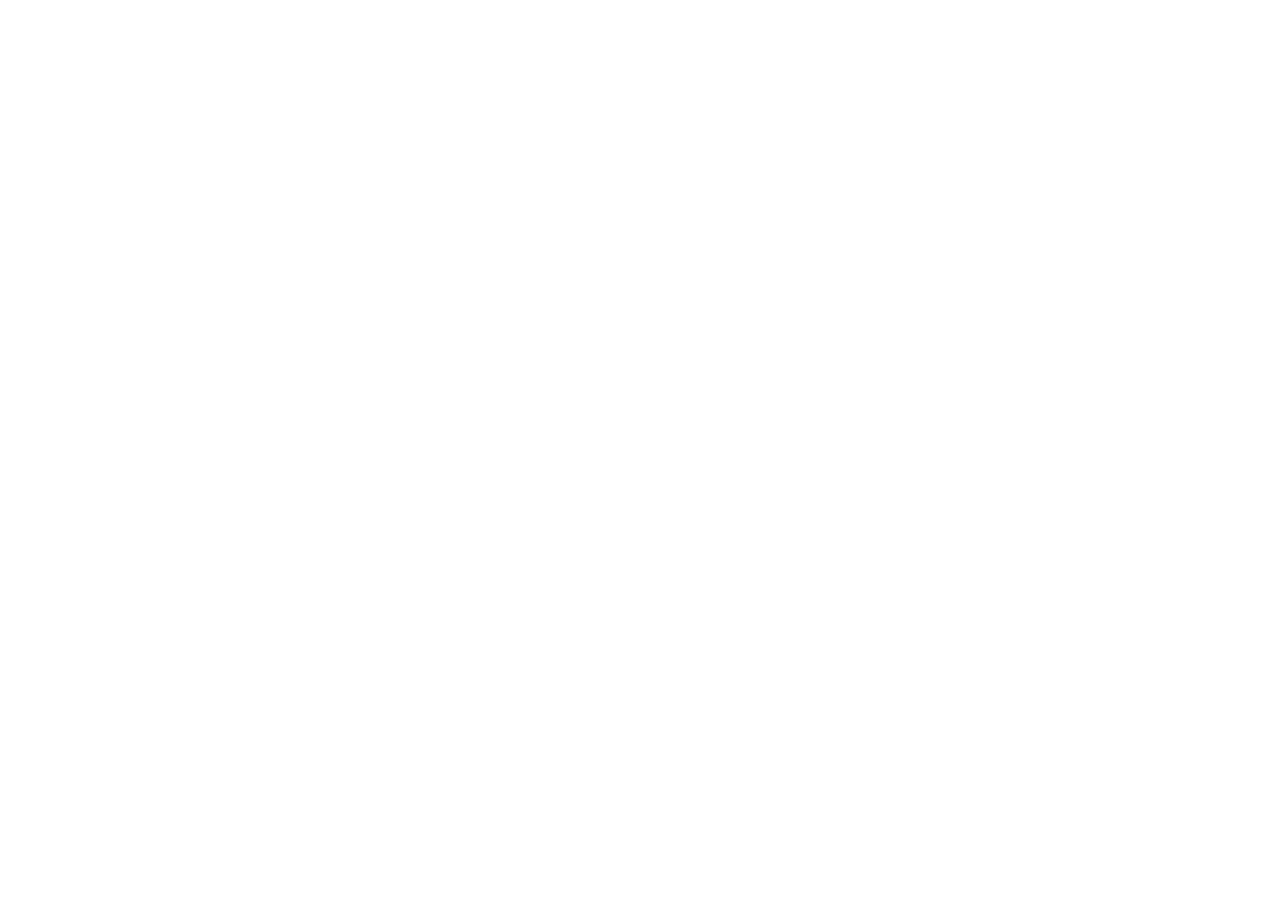
==== index.html @ c2ccfd45 "Rename index (1).html to index.html" ====
<!DOCTYPE html>
<html lang="en" >
<head>
  <meta charset="UTF-8">
    <meta name="viewport" content="width=device-width, initial-scale=1.0">
  <title>Ulanv tahun Adel ke-18</title>
  <link rel="stylesheet" href="style.css">

</head>
<body>
<!-- partial:index.partial.html -->
<!--  
 
  CSS Blossoming Flowers at Magical Night.
  I've taken some inspiration by Yup Nguyen's Artwork: https://dribbble.com/shots/11096994-Virtual-Garden.
  Made with Pure CSS & ♥
-->
<!--flower-->
<bodyclass="not-loaded">
  <div class="night"></div>
  <div class="flowers">
    <div class="flower flower--1">
      <div class="flower__leafs flower__leafs--1">
        <div class="flower__leaf flower__leaf--1"></div>
        <div class="flower__leaf flower__leaf--2"></div>
        <div class="flower__leaf flower__leaf--3"></div>
        <div class="flower__leaf flower__leaf--4"></div>
        <div class="flower__white-circle"></div>

        <div class="flower__light flower__light--1"></div>
        <div class="flower__light flower__light--2"></div>
        <div class="flower__light flower__light--3"></div>
        <div class="flower__light flower__light--4"></div>
        <div class="flower__light flower__light--5"></div>
        <div class="flower__light flower__light--6"></div>
        <div class="flower__light flower__light--7"></div>
        <div class="flower__light flower__light--8"></div>

      </div>
      <div class="flower__line">
        <div class="flower__line__leaf flower__line__leaf--1"></div>
        <div class="flower__line__leaf flower__line__leaf--2"></div>
        <div class="flower__line__leaf flower__line__leaf--3"></div>
        <div class="flower__line__leaf flower__line__leaf--4"></div>
        <div class="flower__line__leaf flower__line__leaf--5"></div>
        <div class="flower__line__leaf flower__line__leaf--6"></div>
      </div>
    </div>

    <div class="flower flower--2">
      <div class="flower__leafs flower__leafs--2">
        <div class="flower__leaf flower__leaf--1"></div>
        <div class="flower__leaf flower__leaf--2"></div>
        <div class="flower__leaf flower__leaf--3"></div>
        <div class="flower__leaf flower__leaf--4"></div>
        <div class="flower__white-circle"></div>

        <div class="flower__light flower__light--1"></div>
        <div class="flower__light flower__light--2"></div>
        <div class="flower__light flower__light--3"></div>
        <div class="flower__light flower__light--4"></div>
        <div class="flower__light flower__light--5"></div>
        <div class="flower__light flower__light--6"></div>
        <div class="flower__light flower__light--7"></div>
        <div class="flower__light flower__light--8"></div>

      </div>
      <div class="flower__line">
        <div class="flower__line__leaf flower__line__leaf--1"></div>
        <div class="flower__line__leaf flower__line__leaf--2"></div>
        <div class="flower__line__leaf flower__line__leaf--3"></div>
        <div class="flower__line__leaf flower__line__leaf--4"></div>
      </div>
    </div>

    <div class="flower flower--3">
      <div class="flower__leafs flower__leafs--3">
        <div class="flower__leaf flower__leaf--1"></div>
        <div class="flower__leaf flower__leaf--2"></div>
        <div class="flower__leaf flower__leaf--3"></div>
        <div class="flower__leaf flower__leaf--4"></div>
        <div class="flower__white-circle"></div>

        <div class="flower__light flower__light--1"></div>
        <div class="flower__light flower__light--2"></div>
        <div class="flower__light flower__light--3"></div>
        <div class="flower__light flower__light--4"></div>
        <div class="flower__light flower__light--5"></div>
        <div class="flower__light flower__light--6"></div>
        <div class="flower__light flower__light--7"></div>
        <div class="flower__light flower__light--8"></div>

      </div>
      <div class="flower__line">
        <div class="flower__line__leaf flower__line__leaf--1"></div>
        <div class="flower__line__leaf flower__line__leaf--2"></div>
        <div class="flower__line__leaf flower__line__leaf--3"></div>
        <div class="flower__line__leaf flower__line__leaf--4"></div>
      </div>
    </div>

    <div class="grow-ans" style="--d:1.2s">
      <div class="flower__g-long">
        <div class="flower__g-long__top"></div>
        <div class="flower__g-long__bottom"></div>
      </div>
    </div>

    <div class="growing-grass">
      <div class="flower__grass flower__grass--1">
        <div class="flower__grass--top"></div>
        <div class="flower__grass--bottom"></div>
        <div class="flower__grass__leaf flower__grass__leaf--1"></div>
        <div class="flower__grass__leaf flower__grass__leaf--2"></div>
        <div class="flower__grass__leaf flower__grass__leaf--3"></div>
        <div class="flower__grass__leaf flower__grass__leaf--4"></div>
        <div class="flower__grass__leaf flower__grass__leaf--5"></div>
        <div class="flower__grass__leaf flower__grass__leaf--6"></div>
        <div class="flower__grass__leaf flower__grass__leaf--7"></div>
        <div class="flower__grass__leaf flower__grass__leaf--8"></div>
        <div class="flower__grass__overlay"></div>
      </div>
    </div>

    <div class="growing-grass">
      <div class="flower__grass flower__grass--2">
        <div class="flower__grass--top"></div>
        <div class="flower__grass--bottom"></div>
        <div class="flower__grass__leaf flower__grass__leaf--1"></div>
        <div class="flower__grass__leaf flower__grass__leaf--2"></div>
        <div class="flower__grass__leaf flower__grass__leaf--3"></div>
        <div class="flower__grass__leaf flower__grass__leaf--4"></div>
        <div class="flower__grass__leaf flower__grass__leaf--5"></div>
        <div class="flower__grass__leaf flower__grass__leaf--6"></div>
        <div class="flower__grass__leaf flower__grass__leaf--7"></div>
        <div class="flower__grass__leaf flower__grass__leaf--8"></div>
        <div class="flower__grass__overlay"></div>
      </div>
    </div>

    <div class="grow-ans" style="--d:2.4s">
      <div class="flower__g-right flower__g-right--1">
        <div class="leaf"></div>
      </div>
    </div>

    <div class="grow-ans" style="--d:2.8s">
      <div class="flower__g-right flower__g-right--2">
        <div class="leaf"></div>
      </div>
    </div>

    <div class="grow-ans" style="--d:2.8s">
      <div class="flower__g-front">
        <div class="flower__g-front__leaf-wrapper flower__g-front__leaf-wrapper--1">
          <div class="flower__g-front__leaf"></div>
        </div>
        <div class="flower__g-front__leaf-wrapper flower__g-front__leaf-wrapper--2">
          <div class="flower__g-front__leaf"></div>
        </div>
        <div class="flower__g-front__leaf-wrapper flower__g-front__leaf-wrapper--3">
          <div class="flower__g-front__leaf"></div>
        </div>
        <div class="flower__g-front__leaf-wrapper flower__g-front__leaf-wrapper--4">
          <div class="flower__g-front__leaf"></div>
        </div>
        <div class="flower__g-front__leaf-wrapper flower__g-front__leaf-wrapper--5">
          <div class="flower__g-front__leaf"></div>
        </div>
        <div class="flower__g-front__leaf-wrapper flower__g-front__leaf-wrapper--6">
          <div class="flower__g-front__leaf"></div>
        </div>
        <div class="flower__g-front__leaf-wrapper flower__g-front__leaf-wrapper--7">
          <div class="flower__g-front__leaf"></div>
        </div>
        <div class="flower__g-front__leaf-wrapper flower__g-front__leaf-wrapper--8">
          <div class="flower__g-front__leaf"></div>
        </div>
        <div class="flower__g-front__line"></div>
      </div>
    </div>

    <div class="grow-ans" style="--d:3.2s">
      <div class="flower__g-fr">
        <div class="leaf"></div>
        <div class="flower__g-fr__leaf flower__g-fr__leaf--1"></div>
        <div class="flower__g-fr__leaf flower__g-fr__leaf--2"></div>
        <div class="flower__g-fr__leaf flower__g-fr__leaf--3"></div>
        <div class="flower__g-fr__leaf flower__g-fr__leaf--4"></div>
        <div class="flower__g-fr__leaf flower__g-fr__leaf--5"></div>
        <div class="flower__g-fr__leaf flower__g-fr__leaf--6"></div>
        <div class="flower__g-fr__leaf flower__g-fr__leaf--7"></div>
        <div class="flower__g-fr__leaf flower__g-fr__leaf--8"></div>
      </div>
    </div>

    <div class="long-g long-g--0">
      <div class="grow-ans" style="--d:3s">
        <div class="leaf leaf--0"></div>
      </div>
      <div class="grow-ans" style="--d:2.2s">
        <div class="leaf leaf--1"></div>
      </div>
      <div class="grow-ans" style="--d:3.4s">
        <div class="leaf leaf--2"></div>
      </div>
      <div class="grow-ans" style="--d:3.6s">
        <div class="leaf leaf--3"></div>
      </div>
    </div>

    <div class="long-g long-g--1">
      <div class="grow-ans" style="--d:3.6s">
        <div class="leaf leaf--0"></div>
      </div>
      <div class="grow-ans" style="--d:3.8s">
        <div class="leaf leaf--1"></div>
      </div>
      <div class="grow-ans" style="--d:4s">
        <div class="leaf leaf--2"></div>
      </div>
      <div class="grow-ans" style="--d:4.2s">
        <div class="leaf leaf--3"></div>
      </div>
    </div>

    <div class="long-g long-g--2">
      <div class="grow-ans" style="--d:4s">
        <div class="leaf leaf--0"></div>
      </div>
      <div class="grow-ans" style="--d:4.2s">
        <div class="leaf leaf--1"></div>
      </div>
      <div class="grow-ans" style="--d:4.4s">
        <div class="leaf leaf--2"></div>
      </div>
      <div class="grow-ans" style="--d:4.6s">
        <div class="leaf leaf--3"></div>
      </div>
    </div>

    <div class="long-g long-g--3">
      <div class="grow-ans" style="--d:4s">
        <div class="leaf leaf--0"></div>
      </div>
      <div class="grow-ans" style="--d:4.2s">
        <div class="leaf leaf--1"></div>
      </div>
      <div class="grow-ans" style="--d:3s">
        <div class="leaf leaf--2"></div>
      </div>
      <div class="grow-ans" style="--d:3.6s">
        <div class="leaf leaf--3"></div>
      </div>
    </div>

    <div class="long-g long-g--4">
      <div class="grow-ans" style="--d:4s">
        <div class="leaf leaf--0"></div>
      </div>
      <div class="grow-ans" style="--d:4.2s">
        <div class="leaf leaf--1"></div>
      </div>
      <div class="grow-ans" style="--d:3s">
        <div class="leaf leaf--2"></div>
      </div>
      <div class="grow-ans" style="--d:3.6s">
        <div class="leaf leaf--3"></div>
      </div>
    </div>

    <div class="long-g long-g--5">
      <div class="grow-ans" style="--d:4s">
        <div class="leaf leaf--0"></div>
      </div>
      <div class="grow-ans" style="--d:4.2s">
        <div class="leaf leaf--1"></div>
      </div>
      <div class="grow-ans" style="--d:3s">
        <div class="leaf leaf--2"></div>
      </div>
      <div class="grow-ans" style="--d:3.6s">
        <div class="leaf leaf--3"></div>
      </div>
    </div>

    <div class="long-g long-g--6">
      <div class="grow-ans" style="--d:4.2s">
        <div class="leaf leaf--0"></div>
      </div>
      <div class="grow-ans" style="--d:4.4s">
        <div class="leaf leaf--1"></div>
      </div>
      <div class="grow-ans" style="--d:4.6s">
        <div class="leaf leaf--2"></div>
      </div>
      <div class="grow-ans" style="--d:4.8s">
        <div class="leaf leaf--3"></div>
      </div>
    </div>

    <div class="long-g long-g--7">
      <div class="grow-ans" style="--d:3s">
        <div class="leaf leaf--0"></div>
      </div>
      <div class="grow-ans" style="--d:3.2s">
        <div class="leaf leaf--1"></div>
      </div>
      <div class="grow-ans" style="--d:3.5s">
        <div class="leaf leaf--2"></div>
      </div>
      <div class="grow-ans" style="--d:3.6s">
        <div class="leaf leaf--3"></div>
      </div>
    </div>
  </div>
</body>
<!-- partial -->
  <script  src="./script.js"></script>
  <audio autoplay="true" loop="true">
    <source src="A.mp3" type="audio/mpeg">
  </audio>
      <a href="https://wa.me/6281259863548"style="color : #ffffff">Kirim Pesan Kepada Lido</a>
    </div> 
  
  

</body>
</html>
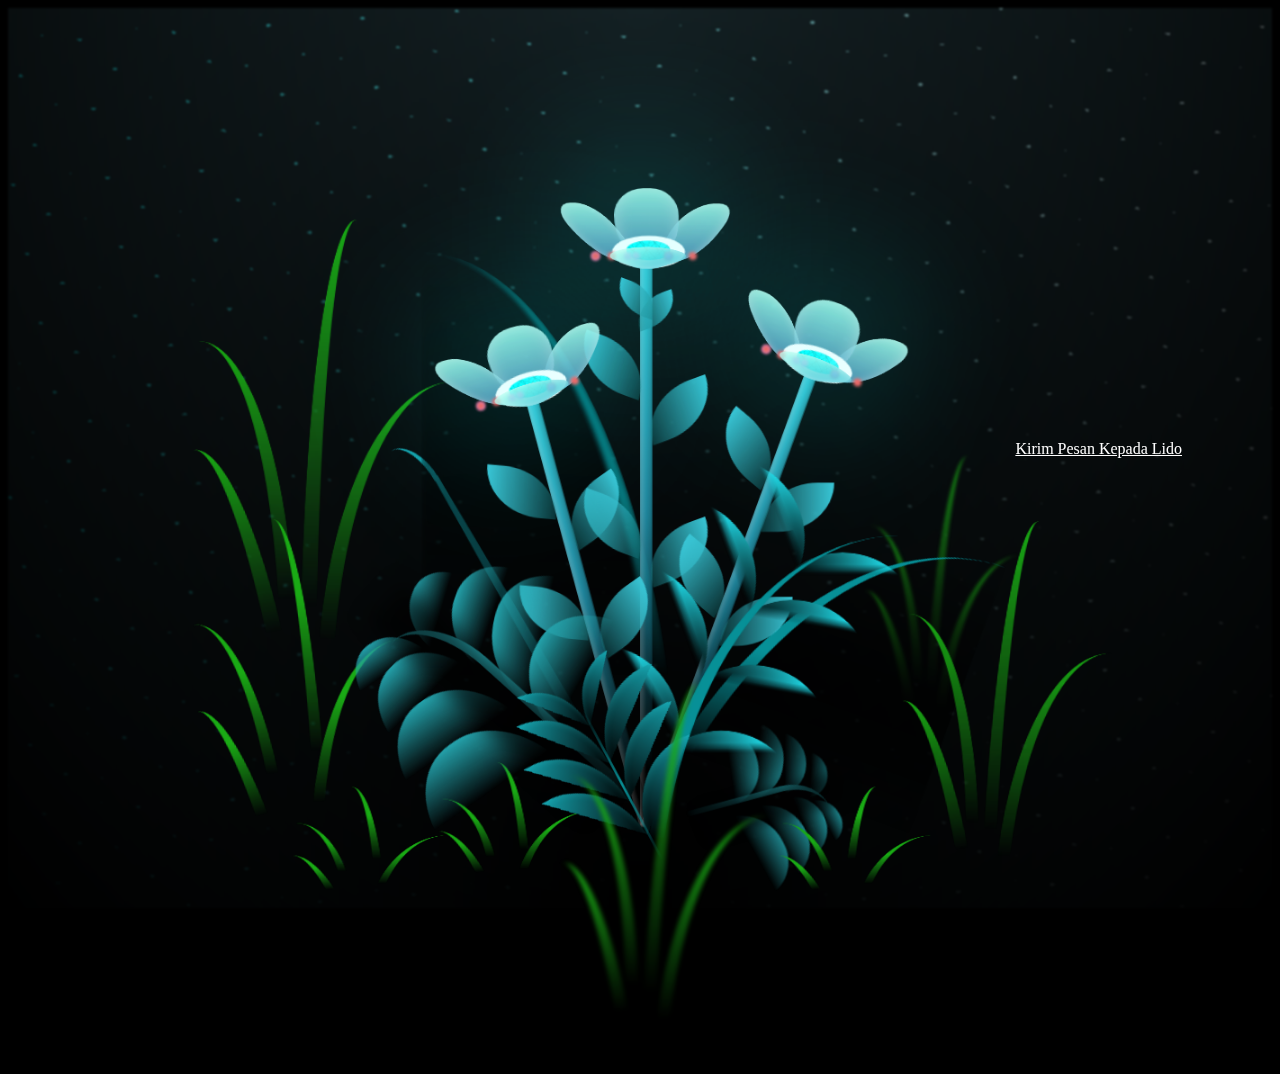
==== commit b322aaa5: "Update index.html" ====
--- a/index.html
+++ b/index.html
@@ -318,7 +318,7 @@
 <!-- partial -->
   <script  src="./script.js"></script>
   <audio autoplay="true" loop="true">
-    <source src="A.mp3" type="audio/mpeg">
+    <source src="/Ultah/A.mp3" type="audio/mpeg">
   </audio>
       <a href="https://wa.me/6281259863548"style="color : #ffffff">Kirim Pesan Kepada Lido</a>
     </div> 
--- a/style.css
+++ b/style.css
@@ -0,0 +1,992 @@
+q/*flowr*/
+*,
+*::after,
+*::before {
+  padding: 0;
+  margin: 0;
+  box-sizing: border-box;
+}
+
+:root {
+  --dark-color: #000;
+}
+
+body {
+  display: flex;
+  align-items: flex-end;
+  justify-content: center;
+  min-height: 100vh;
+  background-color: var(--dark-color);
+  overflow: hidden;
+  perspective: 1000px;
+}
+
+.night {
+  position: fixed;
+  left: 50%;
+  top: 0;
+  transform: translateX(-50%);
+  width: 100%;
+  height: 100%;
+  filter: blur(0.1vmin);
+  background-image: radial-gradient(ellipse at top, transparent 0%, var(--dark-color)), radial-gradient(ellipse at bottom, var(--dark-color), rgba(145, 233, 255, 0.2)), repeating-linear-gradient(220deg, black 0px, black 19px, transparent 19px, transparent 22px), repeating-linear-gradient(189deg, black 0px, black 19px, transparent 19px, transparent 22px), repeating-linear-gradient(148deg, black 0px, black 19px, transparent 19px, transparent 22px), linear-gradient(90deg, #00ffff, #f0f0f0);
+}
+
+.flowers {
+  position: relative;
+  transform: scale(0.9);
+}
+
+.flower {
+  position: absolute;
+  bottom: 10vmin;
+  transform-origin: bottom center;
+  z-index: 10;
+  --fl-speed: 0.8s;
+}
+.flower--1 {
+  animation: moving-flower-1 4s linear infinite;
+}
+.flower--1 .flower__line {
+  height: 70vmin;
+  animation-delay: 0.3s;
+}
+.flower--1 .flower__line__leaf--1 {
+  animation: blooming-leaf-right var(--fl-speed) 1.6s backwards;
+}
+.flower--1 .flower__line__leaf--2 {
+  animation: blooming-leaf-right var(--fl-speed) 1.4s backwards;
+}
+.flower--1 .flower__line__leaf--3 {
+  animation: blooming-leaf-left var(--fl-speed) 1.2s backwards;
+}
+.flower--1 .flower__line__leaf--4 {
+  animation: blooming-leaf-left var(--fl-speed) 1s backwards;
+}
+.flower--1 .flower__line__leaf--5 {
+  animation: blooming-leaf-right var(--fl-speed) 1.8s backwards;
+}
+.flower--1 .flower__line__leaf--6 {
+  animation: blooming-leaf-left var(--fl-speed) 2s backwards;
+}
+.flower--2 {
+  left: 50%;
+  transform: rotate(20deg);
+  animation: moving-flower-2 4s linear infinite;
+}
+.flower--2 .flower__line {
+  height: 60vmin;
+  animation-delay: 0.6s;
+}
+.flower--2 .flower__line__leaf--1 {
+  animation: blooming-leaf-right var(--fl-speed) 1.9s backwards;
+}
+.flower--2 .flower__line__leaf--2 {
+  animation: blooming-leaf-right var(--fl-speed) 1.7s backwards;
+}
+.flower--2 .flower__line__leaf--3 {
+  animation: blooming-leaf-left var(--fl-speed) 1.5s backwards;
+}
+.flower--2 .flower__line__leaf--4 {
+  animation: blooming-leaf-left var(--fl-speed) 1.3s backwards;
+}
+.flower--3 {
+  left: 50%;
+  transform: rotate(-15deg);
+  animation: moving-flower-3 4s linear infinite;
+}
+.flower--3 .flower__line {
+  animation-delay: 0.9s;
+}
+.flower--3 .flower__line__leaf--1 {
+  animation: blooming-leaf-right var(--fl-speed) 2.5s backwards;
+}
+.flower--3 .flower__line__leaf--2 {
+  animation: blooming-leaf-right var(--fl-speed) 2.3s backwards;
+}
+.flower--3 .flower__line__leaf--3 {
+  animation: blooming-leaf-left var(--fl-speed) 2.1s backwards;
+}
+.flower--3 .flower__line__leaf--4 {
+  animation: blooming-leaf-left var(--fl-speed) 1.9s backwards;
+}
+.flower__leafs {
+  position: relative;
+  animation: blooming-flower 2s backwards;
+}
+.flower__leafs--1 {
+  animation-delay: 1.1s;
+}
+.flower__leafs--2 {
+  animation-delay: 1.4s;
+}
+.flower__leafs--3 {
+  animation-delay: 1.7s;
+}
+.flower__leafs::after {
+  content: "";
+  position: absolute;
+  left: 0;
+  top: 0;
+  transform: translate(-50%, -100%);
+  width: 8vmin;
+  height: 8vmin;
+  background-color: #00ffff;
+  filter: blur(10vmin);
+}
+.flower__leaf {
+  position: absolute;
+  bottom: 0;
+  left: 50%;
+  width: 8vmin;
+  height: 11vmin;
+  border-radius: 51% 49% 47% 53%/44% 45% 55% 69%;
+  background-color: #70ffff;
+  background-image: linear-gradient(to top, #5490b8, #a7ffee);
+  transform-origin: bottom center;
+  opacity: 0.9;
+  box-shadow: inset 0 0 2vmin rgba(255, 255, 255, 0.5);
+}
+.flower__leaf--1 {
+  transform: translate(-10%, 1%) rotateY(40deg) rotateX(-50deg);
+}
+.flower__leaf--2 {
+  transform: translate(-50%, -4%) rotateX(40deg);
+}
+.flower__leaf--3 {
+  transform: translate(-90%, 0%) rotateY(45deg) rotateX(50deg);
+}
+.flower__leaf--4 {
+  width: 8vmin;
+  height: 8vmin;
+  transform-origin: bottom left;
+  border-radius: 4vmin 10vmin 4vmin 4vmin;
+  transform: translate(0%, 18%) rotateX(70deg) rotate(-43deg);
+  background-image: linear-gradient(to top, #39c6d6, #a7ffee);
+  z-index: 1;
+  opacity: 0.8;
+}
+.flower__white-circle {
+  position: absolute;
+  left: -3.5vmin;
+  top: -3vmin;
+  width: 9vmin;
+  height: 4vmin;
+  border-radius: 50%;
+  background-color: #fff;
+}
+.flower__white-circle::after {
+  content: "";
+  position: absolute;
+  left: 50%;
+  top: 45%;
+  transform: translate(-50%, -50%);
+  width: 60%;
+  height: 60%;
+  border-radius: inherit;
+  background-image: repeating-linear-gradient(135deg, rgba(0, 0, 0, 0.03) 0px, rgba(0, 0, 0, 0.03) 1px, transparent 1px, transparent 12px), repeating-linear-gradient(45deg, rgba(0, 0, 0, 0.03) 0px, rgba(0, 0, 0, 0.03) 1px, transparent 1px, transparent 12px), repeating-linear-gradient(67.5deg, rgba(0, 0, 0, 0.03) 0px, rgba(0, 0, 0, 0.03) 1px, transparent 1px, transparent 12px), repeating-linear-gradient(135deg, rgba(0, 0, 0, 0.03) 0px, rgba(0, 0, 0, 0.03) 1px, transparent 1px, transparent 12px), repeating-linear-gradient(45deg, rgba(0, 0, 0, 0.03) 0px, rgba(0, 0, 0, 0.03) 1px, transparent 1px, transparent 12px), repeating-linear-gradient(112.5deg, rgba(0, 0, 0, 0.03) 0px, rgba(0, 0, 0, 0.03) 1px, transparent 1px, transparent 12px), repeating-linear-gradient(112.5deg, rgba(0, 0, 0, 0.03) 0px, rgba(0, 0, 0, 0.03) 1px, transparent 1px, transparent 12px), repeating-linear-gradient(45deg, rgba(0, 0, 0, 0.03) 0px, rgba(0, 0, 0, 0.03) 1px, transparent 1px, transparent 12px), repeating-linear-gradient(22.5deg, rgba(0, 0, 0, 0.03) 0px, rgba(0, 0, 0, 0.03) 1px, transparent 1px, transparent 12px), repeating-linear-gradient(45deg, rgba(0, 0, 0, 0.03) 0px, rgba(0, 0, 0, 0.03) 1px, transparent 1px, transparent 12px), repeating-linear-gradient(22.5deg, rgba(0, 0, 0, 0.03) 0px, rgba(0, 0, 0, 0.03) 1px, transparent 1px, transparent 12px), repeating-linear-gradient(135deg, rgba(0, 0, 0, 0.03) 0px, rgba(0, 0, 0, 0.03) 1px, transparent 1px, transparent 12px), repeating-linear-gradient(157.5deg, rgba(0, 0, 0, 0.03) 0px, rgba(0, 0, 0, 0.03) 1px, transparent 1px, transparent 12px), repeating-linear-gradient(67.5deg, rgba(0, 0, 0, 0.03) 0px, rgba(0, 0, 0, 0.03) 1px, transparent 1px, transparent 12px), repeating-linear-gradient(67.5deg, rgba(0, 0, 0, 0.03) 0px, rgba(0, 0, 0, 0.03) 1px, transparent 1px, transparent 12px), linear-gradient(90deg, #00ffff, #42ffff);
+}
+.flower__line {
+  height: 55vmin;
+  width: 1.5vmin;
+  background-image: linear-gradient(to left, rgba(0, 0, 0, 0.2), transparent, rgba(255, 255, 255, 0.2)), linear-gradient(to top, transparent 10%, #1f859c, #39c6d6);
+  box-shadow: inset 0 0 2px rgba(0, 0, 0, 0.5);
+  animation: grow-flower-tree 4s backwards;
+}
+.flower__line__leaf {
+  --w: 7vmin;
+  --h: calc(var(--w) + 2vmin);
+  position: absolute;
+  top: 20%;
+  left: 90%;
+  width: var(--w);
+  height: var(--h);
+  border-top-right-radius: var(--h);
+  border-bottom-left-radius: var(--h);
+  background-image: linear-gradient(to top, rgba(20, 117, 122, 0.4), #39c6d6);
+}
+.flower__line__leaf--1 {
+  transform: rotate(70deg) rotateY(30deg);
+}
+.flower__line__leaf--2 {
+  top: 45%;
+  transform: rotate(70deg) rotateY(30deg);
+}
+.flower__line__leaf--3, .flower__line__leaf--4, .flower__line__leaf--6 {
+  border-top-right-radius: 0;
+  border-bottom-left-radius: 0;
+  border-top-left-radius: var(--h);
+  border-bottom-right-radius: var(--h);
+  left: -460%;
+  top: 12%;
+  transform: rotate(-70deg) rotateY(30deg);
+}
+.flower__line__leaf--4 {
+  top: 40%;
+}
+.flower__line__leaf--5 {
+  top: 0;
+  transform-origin: left;
+  transform: rotate(70deg) rotateY(30deg) scale(0.6);
+}
+.flower__line__leaf--6 {
+  top: -2%;
+  left: -450%;
+  transform-origin: right;
+  transform: rotate(-70deg) rotateY(30deg) scale(0.6);
+}
+.flower__light {
+  position: absolute;
+  bottom: 0vmin;
+  width: 1vmin;
+  height: 1vmin;
+  background-color: #ff8cff;
+  border-radius: 50%;
+  filter: blur(0.2vmin);
+  animation: light-ans 4s linear infinite backwards;
+}
+.flower__light:nth-child(odd) {
+  background-color: #ff5e5e;
+}
+.flower__light--1 {
+  left: -2vmin;
+  animation-delay: 1s;
+}
+.flower__light--2 {
+  left: 3vmin;
+  animation-delay: 0.5s;
+}
+.flower__light--3 {
+  left: -6vmin;
+  animation-delay: 0.3s;
+}
+.flower__light--4 {
+  left: 6vmin;
+  animation-delay: 0.9s;
+}
+.flower__light--5 {
+  left: -1vmin;
+  animation-delay: 1.5s;
+}
+.flower__light--6 {
+  left: -4vmin;
+  animation-delay: 3s;
+}
+.flower__light--7 {
+  left: 3vmin;
+  animation-delay: 2s;
+}
+.flower__light--8 {
+  left: -6vmin;
+  animation-delay: 3.5s;
+}
+.flower__grass {
+  --c: #24a2ab;
+  --line-w: 1.5vmin;
+  position: absolute;
+  bottom: 12vmin;
+  left: -7vmin;
+  display: flex;
+  flex-direction: column;
+  align-items: flex-end;
+  z-index: 20;
+  transform-origin: bottom center;
+  transform: rotate(-48deg) rotateY(40deg);
+}
+.flower__grass--1 {
+  animation: moving-grass 2s linear infinite;
+}
+.flower__grass--2 {
+  left: 2vmin;
+  bottom: 10vmin;
+  transform: scale(0.5) rotate(75deg) rotateX(10deg) rotateY(-200deg);
+  opacity: 0.8;
+  z-index: 0;
+  animation: moving-grass--2 1.5s linear infinite;
+}
+.flower__grass--top {
+  width: 7vmin;
+  height: 10vmin;
+  border-top-right-radius: 100%;
+  border-right: var(--line-w) solid var(--c);
+  transform-origin: bottom center;
+  transform: rotate(-2deg);
+}
+.flower__grass--bottom {
+  margin-top: -2px;
+  width: var(--line-w);
+  height: 25vmin;
+  background-image: linear-gradient(to top, transparent, var(--c));
+}
+.flower__grass__leaf {
+  --size: 10vmin;
+  position: absolute;
+  width: calc(var(--size) * 2.1);
+  height: var(--size);
+  border-top-left-radius: var(--size);
+  border-top-right-radius: var(--size);
+  background-image: linear-gradient(to top, transparent, transparent 30%, var(--c));
+  z-index: 100;
+}
+.flower__grass__leaf--1 {
+  top: -6%;
+  left: 30%;
+  --size: 6vmin;
+  transform: rotate(-20deg);
+  animation: growing-grass-ans--1 2s 2.6s backwards;
+}
+@keyframes growing-grass-ans--1 {
+  0% {
+    transform-origin: bottom left;
+    transform: rotate(-20deg) scale(0);
+  }
+}
+.flower__grass__leaf--2 {
+  top: -5%;
+  left: -110%;
+  --size: 6vmin;
+  transform: rotate(10deg);
+  animation: growing-grass-ans--2 2s 2.4s linear backwards;
+}
+@keyframes growing-grass-ans--2 {
+  0% {
+    transform-origin: bottom right;
+    transform: rotate(10deg) scale(0);
+  }
+}
+.flower__grass__leaf--3 {
+  top: 5%;
+  left: 60%;
+  --size: 8vmin;
+  transform: rotate(-18deg) rotateX(-20deg);
+  animation: growing-grass-ans--3 2s 2.2s linear backwards;
+}
+@keyframes growing-grass-ans--3 {
+  0% {
+    transform-origin: bottom left;
+    transform: rotate(-18deg) rotateX(-20deg) scale(0);
+  }
+}
+.flower__grass__leaf--4 {
+  top: 6%;
+  left: -135%;
+  --size: 8vmin;
+  transform: rotate(2deg);
+  animation: growing-grass-ans--4 2s 2s linear backwards;
+}
+@keyframes growing-grass-ans--4 {
+  0% {
+    transform-origin: bottom right;
+    transform: rotate(2deg) scale(0);
+  }
+}
+.flower__grass__leaf--5 {
+  top: 20%;
+  left: 60%;
+  --size: 10vmin;
+  transform: rotate(-24deg) rotateX(-20deg);
+  animation: growing-grass-ans--5 2s 1.8s linear backwards;
+}
+@keyframes growing-grass-ans--5 {
+  0% {
+    transform-origin: bottom left;
+    transform: rotate(-24deg) rotateX(-20deg) scale(0);
+  }
+}
+.flower__grass__leaf--6 {
+  top: 22%;
+  left: -180%;
+  --size: 10vmin;
+  transform: rotate(10deg);
+  animation: growing-grass-ans--6 2s 1.6s linear backwards;
+}
+@keyframes growing-grass-ans--6 {
+  0% {
+    transform-origin: bottom right;
+    transform: rotate(10deg) scale(0);
+  }
+}
+.flower__grass__leaf--7 {
+  top: 39%;
+  left: 70%;
+  --size: 10vmin;
+  transform: rotate(-10deg);
+  animation: growing-grass-ans--7 2s 1.4s linear backwards;
+}
+@keyframes growing-grass-ans--7 {
+  0% {
+    transform-origin: bottom left;
+    transform: rotate(-10deg) scale(0);
+  }
+}
+.flower__grass__leaf--8 {
+  top: 40%;
+  left: -215%;
+  --size: 11vmin;
+  transform: rotate(10deg);
+  animation: growing-grass-ans--8 2s 1.2s linear backwards;
+}
+@keyframes growing-grass-ans--8 {
+  0% {
+    transform-origin: bottom right;
+    transform: rotate(10deg) scale(0);
+  }
+}
+.flower__grass__overlay {
+  position: absolute;
+  top: -10%;
+  right: 0%;
+  width: 100%;
+  height: 100%;
+  background-color: rgba(0, 0, 0, 0.6);
+  filter: blur(1.5vmin);
+  z-index: 100;
+}
+.flower__g-long {
+  --w: 2vmin;
+  --h: 6vmin;
+  --c: #159faa;
+  position: absolute;
+  bottom: 10vmin;
+  left: -3vmin;
+  transform-origin: bottom center;
+  transform: rotate(-30deg) rotateY(-20deg);
+  display: flex;
+  flex-direction: column;
+  align-items: flex-end;
+  animation: flower-g-long-ans 3s linear infinite;
+}
+@keyframes flower-g-long-ans {
+  0%, 100% {
+    transform: rotate(-30deg) rotateY(-20deg);
+  }
+  50% {
+    transform: rotate(-32deg) rotateY(-20deg);
+  }
+}
+.flower__g-long__top {
+  top: calc(var(--h) * -1);
+  width: calc(var(--w) + 1vmin);
+  height: var(--h);
+  border-top-right-radius: 100%;
+  border-right: 0.7vmin solid var(--c);
+  transform: translate(-0.7vmin, 1vmin);
+}
+.flower__g-long__bottom {
+  width: var(--w);
+  height: 50vmin;
+  transform-origin: bottom center;
+  background-image: linear-gradient(to top, transparent 30%, var(--c));
+  box-shadow: inset 0 0 2px rgba(0, 0, 0, 0.5);
+  clip-path: polygon(35% 0, 65% 1%, 100% 100%, 0% 100%);
+}
+.flower__g-right {
+  position: absolute;
+  bottom: 6vmin;
+  left: -2vmin;
+  transform-origin: bottom left;
+  transform: rotate(20deg);
+}
+.flower__g-right .leaf {
+  width: 30vmin;
+  height: 50vmin;
+  border-top-left-radius: 100%;
+  border-left: 2vmin solid #079097;
+  background-image: linear-gradient(to bottom, transparent, var(--dark-color) 60%);
+  -webkit-mask-image: linear-gradient(to top, transparent 30%, #079097 60%);
+}
+.flower__g-right--1 {
+  animation: flower-g-right-ans 2.5s linear infinite;
+}
+.flower__g-right--2 {
+  left: 5vmin;
+  transform: rotateY(-180deg);
+  animation: flower-g-right-ans--2 3s linear infinite;
+}
+.flower__g-right--2 .leaf {
+  height: 75vmin;
+  filter: blur(0.3vmin);
+  opacity: 0.8;
+}
+@keyframes flower-g-right-ans {
+  0%, 100% {
+    transform: rotate(20deg);
+  }
+  50% {
+    transform: rotate(24deg) rotateX(-20deg);
+  }
+}
+@keyframes flower-g-right-ans--2 {
+  0%, 100% {
+    transform: rotateY(-180deg) rotate(0deg) rotateX(-20deg);
+  }
+  50% {
+    transform: rotateY(-180deg) rotate(6deg) rotateX(-20deg);
+  }
+}
+.flower__g-front {
+  position: absolute;
+  bottom: 6vmin;
+  left: 2.5vmin;
+  z-index: 100;
+  transform-origin: bottom center;
+  transform: rotate(-28deg) rotateY(30deg) scale(1.04);
+  animation: flower__g-front-ans 2s linear infinite;
+}
+@keyframes flower__g-front-ans {
+  0%, 100% {
+    transform: rotate(-28deg) rotateY(30deg) scale(1.04);
+  }
+  50% {
+    transform: rotate(-35deg) rotateY(40deg) scale(1.04);
+  }
+}
+.flower__g-front__line {
+  width: 0.3vmin;
+  height: 20vmin;
+  background-image: linear-gradient(to top, transparent, #079097, transparent 100%);
+  position: relative;
+}
+.flower__g-front__leaf-wrapper {
+  position: absolute;
+  top: 0;
+  left: 0;
+  transform-origin: bottom left;
+  transform: rotate(10deg);
+}
+.flower__g-front__leaf-wrapper:nth-child(even) {
+  left: 0vmin;
+  transform: rotateY(-180deg) rotate(5deg);
+  animation: flower__g-front__leaf-left-ans 1s ease-in backwards;
+}
+.flower__g-front__leaf-wrapper:nth-child(odd) {
+  animation: flower__g-front__leaf-ans 1s ease-in backwards;
+}
+.flower__g-front__leaf-wrapper--1 {
+  top: -8vmin;
+  transform: scale(0.7);
+  animation: flower__g-front__leaf-ans 1s 5.5s ease-in backwards !important;
+}
+.flower__g-front__leaf-wrapper--2 {
+  top: -8vmin;
+  transform: rotateY(-180deg) scale(0.7) !important;
+  animation: flower__g-front__leaf-left-ans-2 1s 4.6s ease-in backwards !important;
+}
+.flower__g-front__leaf-wrapper--3 {
+  top: -3vmin;
+  animation: flower__g-front__leaf-ans 1s 4.6s ease-in backwards;
+}
+.flower__g-front__leaf-wrapper--4 {
+  top: -3vmin;
+  transform: rotateY(-180deg) scale(0.9) !important;
+  animation: flower__g-front__leaf-left-ans-2 1s 4.6s ease-in backwards !important;
+}
+@keyframes flower__g-front__leaf-left-ans-2 {
+  0% {
+    transform: rotateY(-180deg) scale(0);
+  }
+}
+.flower__g-front__leaf-wrapper--5, .flower__g-front__leaf-wrapper--6 {
+  top: 2vmin;
+}
+.flower__g-front__leaf-wrapper--7, .flower__g-front__leaf-wrapper--8 {
+  top: 6.5vmin;
+}
+.flower__g-front__leaf-wrapper--2 {
+  animation-delay: 5.2s !important;
+}
+.flower__g-front__leaf-wrapper--3 {
+  animation-delay: 4.9s !important;
+}
+.flower__g-front__leaf-wrapper--5 {
+  animation-delay: 4.3s !important;
+}
+.flower__g-front__leaf-wrapper--6 {
+  animation-delay: 4.1s !important;
+}
+.flower__g-front__leaf-wrapper--7 {
+  animation-delay: 3.8s !important;
+}
+.flower__g-front__leaf-wrapper--8 {
+  animation-delay: 3.5s !important;
+}
+@keyframes flower__g-front__leaf-ans {
+  0% {
+    transform: rotate(10deg) scale(0);
+  }
+}
+@keyframes flower__g-front__leaf-left-ans {
+  0% {
+    transform: rotateY(-180deg) rotate(5deg) scale(0);
+  }
+}
+.flower__g-front__leaf {
+  width: 10vmin;
+  height: 10vmin;
+  border-radius: 100% 0% 0% 100%/100% 100% 0% 0%;
+  box-shadow: inset 0 2px 1vmin rgba(44, 238, 252, 0.2);
+  background-image: linear-gradient(to bottom left, transparent, var(--dark-color)), linear-gradient(to bottom right, #159faa 50%, transparent 50%, transparent);
+  -webkit-mask-image: linear-gradient(to bottom right, #159faa 50%, transparent 50%, transparent);
+  mask-image: linear-gradient(to bottom right, #159faa 50%, transparent 50%, transparent);
+}
+.flower__g-fr {
+  position: absolute;
+  bottom: -4vmin;
+  left: vmin;
+  transform-origin: bottom left;
+  z-index: 10;
+  animation: flower__g-fr-ans 2s linear infinite;
+}
+@keyframes flower__g-fr-ans {
+  0%, 100% {
+    transform: rotate(2deg);
+  }
+  50% {
+    transform: rotate(4deg);
+  }
+}
+.flower__g-fr .leaf {
+  width: 30vmin;
+  height: 50vmin;
+  border-top-left-radius: 100%;
+  border-left: 2vmin solid #079097;
+  -webkit-mask-image: linear-gradient(to top, transparent 25%, #079097 50%);
+  position: relative;
+  z-index: 1;
+}
+.flower__g-fr__leaf {
+  position: absolute;
+  top: 0;
+  left: 0;
+  width: 10vmin;
+  height: 10vmin;
+  border-radius: 100% 0% 0% 100%/100% 100% 0% 0%;
+  box-shadow: inset 0 2px 1vmin rgba(44, 238, 252, 0.2);
+  background-image: linear-gradient(to bottom left, transparent, var(--dark-color) 98%), linear-gradient(to bottom right, #23f0ff 45%, transparent 50%, transparent);
+  -webkit-mask-image: linear-gradient(135deg, #159faa 40%, transparent 50%, transparent);
+}
+.flower__g-fr__leaf--1 {
+  left: 20vmin;
+  transform: rotate(45deg);
+  animation: flower__g-fr-leaft-ans-1 0.5s 5.2s linear backwards;
+}
+@keyframes flower__g-fr-leaft-ans-1 {
+  0% {
+    transform-origin: left;
+    transform: rotate(45deg) scale(0);
+  }
+}
+.flower__g-fr__leaf--2 {
+  left: 12vmin;
+  top: -7vmin;
+  transform: rotate(25deg) rotateY(-180deg);
+  animation: flower__g-fr-leaft-ans-6 0.5s 5s linear backwards;
+}
+.flower__g-fr__leaf--3 {
+  left: 15vmin;
+  top: 6vmin;
+  transform: rotate(55deg);
+  animation: flower__g-fr-leaft-ans-5 0.5s 4.8s linear backwards;
+}
+.flower__g-fr__leaf--4 {
+  left: 6vmin;
+  top: -2vmin;
+  transform: rotate(25deg) rotateY(-180deg);
+  animation: flower__g-fr-leaft-ans-6 0.5s 4.6s linear backwards;
+}
+.flower__g-fr__leaf--5 {
+  left: 10vmin;
+  top: 14vmin;
+  transform: rotate(55deg);
+  animation: flower__g-fr-leaft-ans-5 0.5s 4.4s linear backwards;
+}
+@keyframes flower__g-fr-leaft-ans-5 {
+  0% {
+    transform-origin: left;
+    transform: rotate(55deg) scale(0);
+  }
+}
+.flower__g-fr__leaf--6 {
+  left: 0vmin;
+  top: 6vmin;
+  transform: rotate(25deg) rotateY(-180deg);
+  animation: flower__g-fr-leaft-ans-6 0.5s 4.2s linear backwards;
+}
+@keyframes flower__g-fr-leaft-ans-6 {
+  0% {
+    transform-origin: right;
+    transform: rotate(25deg) rotateY(-180deg) scale(0);
+  }
+}
+.flower__g-fr__leaf--7 {
+  left: 5vmin;
+  top: 22vmin;
+  transform: rotate(45deg);
+  animation: flower__g-fr-leaft-ans-7 0.5s 4s linear backwards;
+}
+@keyframes flower__g-fr-leaft-ans-7 {
+  0% {
+    transform-origin: left;
+    transform: rotate(45deg) scale(0);
+  }
+}
+.flower__g-fr__leaf--8 {
+  left: -4vmin;
+  top: 15vmin;
+  transform: rotate(15deg) rotateY(-180deg);
+  animation: flower__g-fr-leaft-ans-8 0.5s 3.8s linear backwards;
+}
+@keyframes flower__g-fr-leaft-ans-8 {
+  0% {
+    transform-origin: right;
+    transform: rotate(15deg) rotateY(-180deg) scale(0);
+  }
+}
+
+.long-g {
+  position: absolute;
+  bottom: 25vmin;
+  left: -42vmin;
+  transform-origin: bottom left;
+}
+.long-g--1 {
+  bottom: 0vmin;
+  transform: scale(0.8) rotate(-5deg);
+}
+.long-g--1 .leaf {
+  -webkit-mask-image: linear-gradient(to top, transparent 40%, #079097 80%) !important;
+}
+.long-g--1 .leaf--1 {
+  --w: 5vmin;
+  --h: 60vmin;
+  left: -2vmin;
+  transform: rotate(3deg) rotateY(-180deg);
+}
+.long-g--2, .long-g--3 {
+  bottom: -3vmin;
+  left: -35vmin;
+  transform-origin: center;
+  transform: scale(0.6) rotateX(60deg);
+}
+.long-g--2 .leaf, .long-g--3 .leaf {
+  -webkit-mask-image: linear-gradient(to top, transparent 50%, #079097 80%) !important;
+}
+.long-g--2 .leaf--1, .long-g--3 .leaf--1 {
+  left: -1vmin;
+  transform: rotateY(-180deg);
+}
+.long-g--3 {
+  left: -17vmin;
+  bottom: 0vmin;
+}
+.long-g--3 .leaf {
+  -webkit-mask-image: linear-gradient(to top, transparent 40%, #079097 80%) !important;
+}
+.long-g--4 {
+  left: 25vmin;
+  bottom: -3vmin;
+  transform-origin: center;
+  transform: scale(0.6) rotateX(60deg);
+}
+.long-g--4 .leaf {
+  -webkit-mask-image: linear-gradient(to top, transparent 50%, #079097 80%) !important;
+}
+.long-g--5 {
+  left: 42vmin;
+  bottom: 0vmin;
+  transform: scale(0.8) rotate(2deg);
+}
+.long-g--6 {
+  left: 0vmin;
+  bottom: -20vmin;
+  z-index: 100;
+  filter: blur(0.3vmin);
+  transform: scale(0.8) rotate(2deg);
+}
+.long-g--7 {
+  left: 35vmin;
+  bottom: 20vmin;
+  z-index: -1;
+  filter: blur(0.3vmin);
+  transform: scale(0.6) rotate(2deg);
+  opacity: 0.7;
+}
+.long-g .leaf {
+  --w: 15vmin;
+  --h: 40vmin;
+  --c: #1aaa15;
+  position: absolute;
+  bottom: 0;
+  width: var(--w);
+  height: var(--h);
+  border-top-left-radius: 100%;
+  border-left: 2vmin solid var(--c);
+  -webkit-mask-image: linear-gradient(to top, transparent 20%, var(--dark-color));
+  transform-origin: bottom center;
+}
+.long-g .leaf--0 {
+  left: 2vmin;
+  animation: leaf-ans-1 4s linear infinite;
+}
+.long-g .leaf--1 {
+  --w: 5vmin;
+  --h: 60vmin;
+  animation: leaf-ans-1 4s linear infinite;
+}
+.long-g .leaf--2 {
+  --w: 10vmin;
+  --h: 40vmin;
+  left: -0.5vmin;
+  bottom: 5vmin;
+  transform-origin: bottom left;
+  transform: rotateY(-180deg);
+  animation: leaf-ans-2 3s linear infinite;
+}
+.long-g .leaf--3 {
+  --w: 5vmin;
+  --h: 30vmin;
+  left: -1vmin;
+  bottom: 3.2vmin;
+  transform-origin: bottom left;
+  transform: rotate(-10deg) rotateY(-180deg);
+  animation: leaf-ans-3 3s linear infinite;
+}
+
+@keyframes leaf-ans-1 {
+  0%, 100% {
+    transform: rotate(-5deg) scale(1);
+  }
+  50% {
+    transform: rotate(5deg) scale(1.1);
+  }
+}
+@keyframes leaf-ans-2 {
+  0%, 100% {
+    transform: rotateY(-180deg) rotate(5deg);
+  }
+  50% {
+    transform: rotateY(-180deg) rotate(0deg) scale(1.1);
+  }
+}
+@keyframes leaf-ans-3 {
+  0%, 100% {
+    transform: rotate(-10deg) rotateY(-180deg);
+  }
+  50% {
+    transform: rotate(-20deg) rotateY(-180deg);
+  }
+}
+.grow-ans {
+  animation: grow-ans 2s var(--d) backwards;
+}
+
+@keyframes grow-ans {
+  0% {
+    transform: scale(0);
+    opacity: 0;
+  }
+}
+@keyframes light-ans {
+  0% {
+    opacity: 0;
+    transform: translateY(0vmin);
+  }
+  25% {
+    opacity: 1;
+    transform: translateY(-5vmin) translateX(-2vmin);
+  }
+  50% {
+    opacity: 1;
+    transform: translateY(-15vmin) translateX(2vmin);
+    filter: blur(0.2vmin);
+  }
+  75% {
+    transform: translateY(-20vmin) translateX(-2vmin);
+    filter: blur(0.2vmin);
+  }
+  100% {
+    transform: translateY(-30vmin);
+    opacity: 0;
+    filter: blur(1vmin);
+  }
+}
+@keyframes moving-flower-1 {
+  0%, 100% {
+    transform: rotate(2deg);
+  }
+  50% {
+    transform: rotate(-2deg);
+  }
+}
+@keyframes moving-flower-2 {
+  0%, 100% {
+    transform: rotate(18deg);
+  }
+  50% {
+    transform: rotate(14deg);
+  }
+}
+@keyframes moving-flower-3 {
+  0%, 100% {
+    transform: rotate(-18deg);
+  }
+  50% {
+    transform: rotate(-20deg) rotateY(-10deg);
+  }
+}
+@keyframes blooming-leaf-right {
+  0% {
+    transform-origin: left;
+    transform: rotate(70deg) rotateY(30deg) scale(0);
+  }
+}
+@keyframes blooming-leaf-left {
+  0% {
+    transform-origin: right;
+    transform: rotate(-70deg) rotateY(30deg) scale(0);
+  }
+}
+@keyframes grow-flower-tree {
+  0% {
+    height: 0;
+    border-radius: 1vmin;
+  }
+}
+@keyframes blooming-flower {
+  0% {
+    transform: scale(0);
+  }
+}
+@keyframes moving-grass {
+  0%, 100% {
+    transform: rotate(-48deg) rotateY(40deg);
+  }
+  50% {
+    transform: rotate(-50deg) rotateY(40deg);
+  }
+}
+@keyframes moving-grass--2 {
+  0%, 100% {
+    transform: scale(0.5) rotate(75deg) rotateX(10deg) rotateY(-200deg);
+  }
+  50% {
+    transform: scale(0.5) rotate(79deg) rotateX(10deg) rotateY(-200deg);
+  }
+}
+.growing-grass {
+  animation: growing-grass-ans 1s 2s backwards;
+}
+
+@keyframes growing-grass-ans {
+  0% {
+    transform: scale(0);
+  }
+}
+.not-loaded * {
+  animation-play-state: paused !important;
+}
+a {
+  bottom: 450px;
+  right: 90px;
+  position: absolute;
+}
